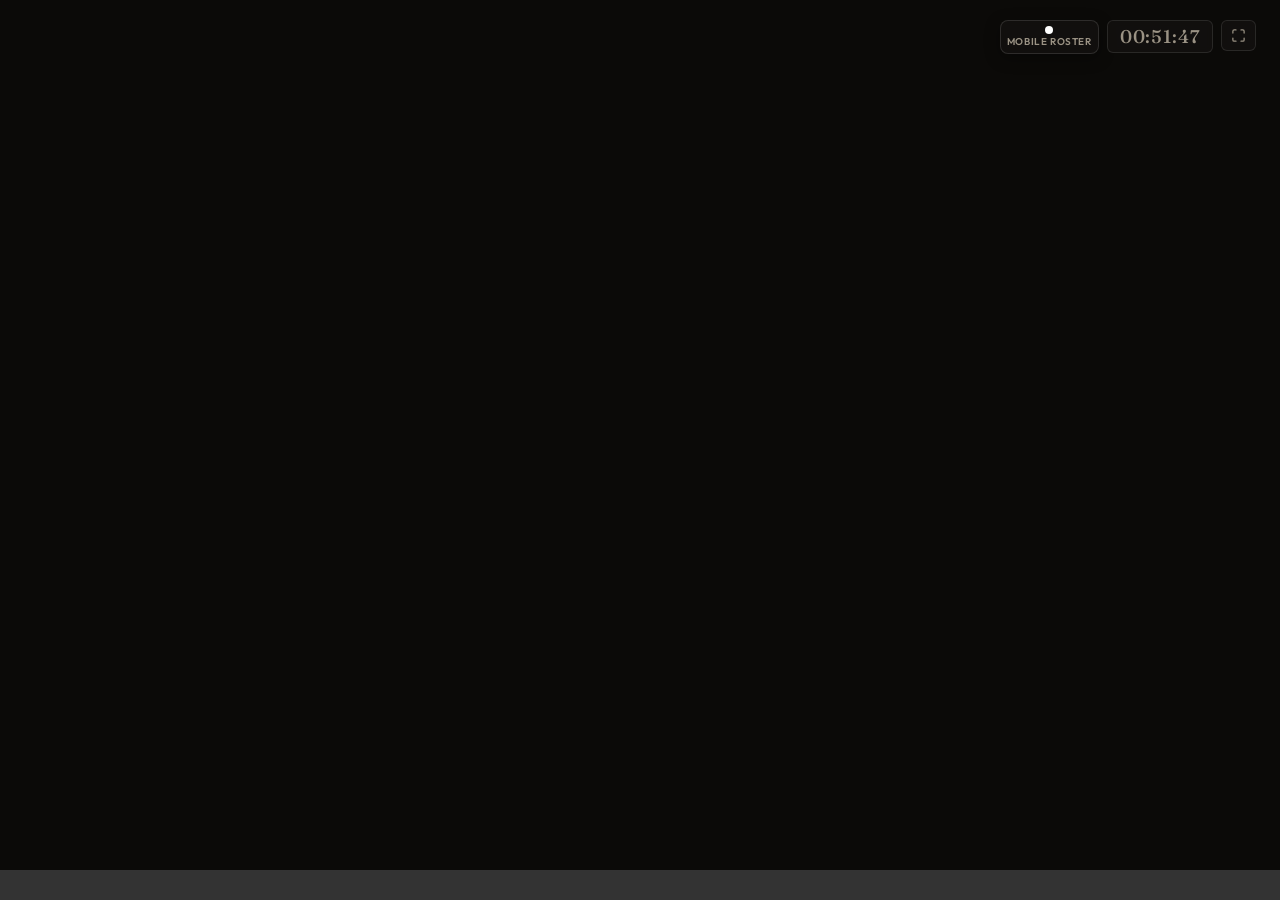
==== present.htm @ 33cb3931 "Implement dynamic background contrast engine and reposition descriptions to bottom with dividers" ====
<!DOCTYPE html>
<html lang="en">

<head>
  <meta charset="UTF-8">
  <meta name="viewport" content="width=device-width, initial-scale=1.0">
  <link rel="preconnect" href="https://fonts.googleapis.com" />
  <link rel="preconnect" href="https://fonts.gstatic.com" crossorigin />
  <link rel="stylesheet"
    href="https://fonts.googleapis.com/css2?family=Fraunces:opsz,wght@9..144,500;9..144,600&family=Outfit:wght@400;500;600&display=swap" />
  <title>Assigner - Presentation</title>
  <link rel="icon" type="image/svg+xml" href="data:image/svg+xml,%3Csvg xmlns='http://www.w3.org/2000/svg' viewBox='0 0 48 48'%3E%3Crect width='48' height='48' rx='12' fill='%23181614'/%3E%3Crect x='8' y='14' width='16' height='22' rx='3.5' transform='rotate(-12 16 25)' fill='%2338bdf8' opacity='0.85'/%3E%3Crect x='24' y='14' width='16' height='22' rx='3.5' transform='rotate(12 32 25)' fill='%23a855f7' opacity='0.85'/%3E%3Crect x='15' y='11' width='18' height='24' rx='4' fill='%23f59e0b' stroke='%23181614' stroke-width='1.5'/%3E%3Crect x='19' y='16' width='10' height='2' rx='1' fill='%23ffffff' opacity='0.9'/%3E%3Crect x='19' y='21' width='7' height='2' rx='1' fill='%23ffffff' opacity='0.7'/%3E%3Ccircle cx='20' cy='27' r='1.5' fill='%23ffffff'/%3E%3Ccircle cx='25' cy='27' r='1.5' fill='%23ffffff'/%3E%3C/svg%3E">
  <style>
    :root {
      --bg: #0b0a08;
      --surface: #141210;
      --fg: #f3eee6;
      --muted: #9a9284;
      --card-w: clamp(10.25rem, 42vw, 17.25rem);
      --card-h: calc(var(--card-w) * 1.5);
    }

    * {
      box-sizing: border-box;
    }

    html,
    body {
      height: 100vh;
      margin: 0;
      background: var(--bg);
      color: var(--fg);
      font-family: Outfit, ui-sans-serif, system-ui, sans-serif;
      -webkit-font-smoothing: antialiased;
    }

    button {
      font: inherit;
      color: inherit;
      background: none;
      border: 0;
      cursor: pointer;
    }

    button:not(:disabled):active {
      scale: 0.96;
    }

    body {
      padding: 0;
      display: flex;
      flex-direction: column;
      overflow: hidden;
    }

    .main-content {
      flex: 1;
      padding: 10px 40px 100px;
      z-index: 2;
      display: flex;
      flex-wrap: wrap;
      gap: 24px;
      justify-content: center;
      align-items: flex-start;
      align-content: center;
      overflow-y: auto;
      min-height: 0;
    }

    .card {
      border-radius: 10px;
      padding: 15px;
      width: 250px;
      min-height: 150px;
      box-shadow: 0 4px 8px rgba(0, 0, 0, 0.2), inset 0 0 0 1px rgba(255, 255, 255, 0.4);
      background-color: white;
      color: #111;
      display: flex;
      flex-direction: column;
    }

    .card-title {
      font-size: 1.2em;
      font-weight: bold;
      margin-bottom: 6px;
      border-bottom: 2px solid rgba(0, 0, 0, 0.15);
      padding-bottom: 5px;
      color: #111;
      text-align: center;
    }

    .card-desc {
      font-size: 0.9em;
      font-style: italic;
      margin-top: 10px;
      padding-top: 8px;
      border-top: 1px solid rgba(0, 0, 0, 0.15);
      text-align: center;
      line-height: 1.35;
    }

    /* Dark theme contrast for grid presentation cards */
    .card.is-dark-theme {
      color: #ffffff;
      box-shadow: 0 4px 15px rgba(0, 0, 0, 0.4);
    }
    .card.is-dark-theme .card-title {
      color: #ffffff;
      border-bottom-color: rgba(255, 255, 255, 0.22);
    }
    .card.is-dark-theme .card-assigned li {
      color: #ffffff;
      background: rgba(255, 255, 255, 0.14);
      border-bottom-color: rgba(255, 255, 255, 0.15);
    }
    .card.is-dark-theme .card-desc {
      color: rgba(255, 255, 255, 0.8);
      border-top-color: rgba(255, 255, 255, 0.22);
    }

    /* Light theme contrast */
    .card.is-light-theme {
      color: #111111;
    }
    .card.is-light-theme .card-title {
      color: #111111;
      border-bottom-color: rgba(0, 0, 0, 0.15);
    }
    .card.is-light-theme .card-assigned li {
      color: #111111;
      background: rgba(255, 255, 255, 0.35);
      border-bottom-color: rgba(0, 0, 0, 0.08);
    }
    .card.is-light-theme .card-desc {
      color: rgba(0, 0, 0, 0.65);
      border-top-color: rgba(0, 0, 0, 0.15);
    }

    .card-assigned {
      flex: 1;
      overflow-y: auto;
    }

    .card-assigned ul {
      list-style-type: none;
      padding: 0;
      margin: 0;
      display: flex;
      flex-direction: column;
      gap: 4px;
    }

    @keyframes rollingSheen {
      0% { background-position: -200% 0; }
      100% { background-position: 200% 0; }
    }

    .card-assigned li {
      position: relative;
      padding: 6px 8px;
      border-bottom: 1px solid rgba(0, 0, 0, 0.08);
      border-radius: 4px;
      color: #111;
      font-weight: 500;
      overflow: hidden;
      background: rgba(255, 255, 255, 0.2);
    }

    .card-assigned li::after {
      content: "";
      position: absolute;
      inset: 0;
      background: linear-gradient(
        110deg,
        transparent 20%,
        rgba(255, 255, 255, 0.6) 50%,
        transparent 80%
      );
      background-size: 200% 100%;
      background-repeat: no-repeat;
      pointer-events: none;
      animation: rollingSheen 3.2s infinite ease-in-out;
    }

    .card-assigned li:nth-child(1)::after { animation-delay: 0.1s; }
    .card-assigned li:nth-child(2)::after { animation-delay: 0.35s; }
    .card-assigned li:nth-child(3)::after { animation-delay: 0.6s; }
    .card-assigned li:nth-child(4)::after { animation-delay: 0.85s; }
    .card-assigned li:nth-child(5)::after { animation-delay: 1.1s; }
    .card-assigned li:nth-child(6)::after { animation-delay: 1.35s; }
    .card-assigned li:nth-child(7)::after { animation-delay: 1.6s; }
    .card-assigned li:nth-child(8)::after { animation-delay: 1.85s; }
    .card-assigned li:nth-child(9)::after { animation-delay: 2.1s; }
    .card-assigned li:nth-child(10)::after { animation-delay: 2.35s; }

    .banner {
      position: fixed;
      bottom: 0;
      left: 0;
      width: 100%;
      background-color: #333;
      color: white;
      padding: 15px;
      text-align: center;
      font-size: 1.5em;
      font-weight: bold;
      z-index: 3;
      box-sizing: border-box;
    }
    .permanent-qr-card {
      background: rgba(20, 18, 16, 0.75);
      border: 1px solid rgba(255, 255, 255, 0.12);
      border-radius: 8px;
      padding: 5px 6px;
      text-align: center;
      backdrop-filter: blur(4px);
      box-shadow: 0 4px 15px rgba(0, 0, 0, 0.35);
      display: block;
    }
    #permanent-qr {
      background: #ffffff;
      padding: 4px;
      border-radius: 4px;
      display: flex;
      align-items: center;
      justify-content: center;
      width: fit-content;
      margin: 0 auto;
    }
    #permanent-qr canvas {
      display: none !important;
    }
    #permanent-qr img {
      display: block !important;
      width: 68px !important;
      height: 68px !important;
      margin: 0 auto !important;
    }
    .qr-label {
      display: block;
      font-size: 0.62rem;
      font-weight: 600;
      color: var(--muted, #9a9284);
      text-transform: uppercase;
      letter-spacing: 0.06em;
      margin-top: 3px;
      line-height: 1.1;
      white-space: nowrap;
    }
  </style>
</head>

<body>

  <div style="position: relative; text-align: center;">
    <h1 id="main-title"
      style="margin: 24px 0 0 0; z-index: 2; position: relative; font-size: 2.6em; color: var(--fg); text-shadow: 2px 2px 8px rgba(0,0,0,0.6);">
    </h1>
    <p id="stats-subtitle"
      style="margin: 6px 0 16px 0; z-index: 2; position: relative; font-size: 1em; color: var(--muted); font-weight: 500; letter-spacing: 0.08em; text-transform: uppercase;">
    </p>
    <div style="position: absolute; top: 1.25rem; right: 1.5rem; display: flex; gap: 8px; align-items: flex-start; z-index: 25;">
      <div id="permanent-qr-card" class="permanent-qr-card">
        <div id="permanent-qr"></div>
        <span class="qr-label">Mobile Roster</span>
      </div>
      <div id="live-clock" style="font-family: Fraunces, 'Times New Roman', serif; font-variant-numeric: tabular-nums; font-size: 1.15rem; font-weight: 500; color: var(--muted); letter-spacing: 0.05em; background: rgba(20, 18, 16, 0.75); padding: 4px 12px; border-radius: 6px; border: 1px solid rgba(255, 255, 255, 0.1); backdrop-filter: blur(4px);">00:00:00</div>
      <button id="fullscreen-btn" onclick="toggleFullscreen()" title="Toggle Fullscreen (F)" style="background: rgba(20, 18, 16, 0.75); border: 1px solid rgba(255, 255, 255, 0.1); border-radius: 6px; padding: 7px 9px; color: var(--muted); cursor: pointer; display: flex; align-items: center; justify-content: center; backdrop-filter: blur(4px);">
        <svg viewBox="0 0 24 24" fill="none" stroke="currentColor" stroke-width="2" stroke-linecap="round" stroke-linejoin="round" width="15" height="15">
          <path d="M8 3H5a2 2 0 0 0-2 2v3m18 0V5a2 2 0 0 0-2-2h-3m0 18h3a2 2 0 0 0 2-2v-3M3 16v3a2 2 0 0 0 2 2h3"></path>
        </svg>
      </button>
    </div>
  </div>

  <div class="main-content" id="cards-container" role="listbox" aria-label="Assigned to Departments">
    <!-- Cards populated here -->
  </div>

  <div class="banner" id="banner"></div>

  <script src="qrcode.min.js"></script>
  <script>
    let isFirstLoad = true;
    let latestData = null;
    let lastQrPayload = null;

    function packSummaryPayload(d) {
      const t = encodeURIComponent(d.title || "Staff Assignment");
      const gList = (d.groups || []).map(g => {
        const gTitle = encodeURIComponent(g.title || "Untitled");
        const names = (g.assigned || []).map(n => encodeURIComponent(n)).join(",");
        return `${gTitle}:${names}`;
      });
      return `T=${t}&G=${gList.join("|")}`;
    }

    function getSummaryUrl() {
      if (!latestData) return window.location.href;
      const payload = packSummaryPayload(latestData);
      let href = window.location.href.split('#')[0];
      let basePath = href.substring(0, href.lastIndexOf('/') + 1);
      return `${basePath}summary.htm#${payload}`;
    }

    function updatePermanentQr() {
      const qrCard = document.getElementById("permanent-qr-card");
      const qrContainer = document.getElementById("permanent-qr");
      if (!qrCard || !qrContainer || !latestData) return;
      
      if (latestData.showQr === false) {
        qrCard.style.display = "none";
        return;
      }
      qrCard.style.display = "block";
      
      const payload = packSummaryPayload(latestData);
      if (payload === lastQrPayload && qrContainer.innerHTML !== "") return;
      lastQrPayload = payload;
      
      const shareUrl = getSummaryUrl();
      qrContainer.innerHTML = "";
      if (typeof QRCode !== "undefined") {
        new QRCode(qrContainer, {
          text: shareUrl,
          width: 62,
          height: 62,
          colorDark: "#181614",
          colorLight: "#ffffff",
          correctLevel: QRCode.CorrectLevel.L
        });
      }
    }

    function unpackData(packed) {
      try {
        const decoded = decodeURIComponent(atob(packed));
        const json = JSON.parse(decoded);
        if (json && json.g && Array.isArray(json.g)) {
          return {
            title: json.t || "Staff Assignment",
            banner: json.b || "",
            groups: json.g.map((item, idx) => ({
              id: Date.now() + idx,
              title: item[0] || `Group ${idx + 1}`,
              assigned: Array.isArray(item[1]) ? item[1] : [],
              description: item[2] || "",
              color: item[3] || "#ffffff"
            }))
          };
        }
        if (json && Array.isArray(json.groups)) {
          return json;
        }
      } catch(err) {
        console.error("Failed to unpack data:", err);
      }
      return null;
    }

    // Check if URL hash has #data= payload
    if (window.location.hash.startsWith("#data=")) {
      const rawHash = window.location.hash.substring(6);
      const parsed = unpackData(rawHash);
      if (parsed && Array.isArray(parsed.groups)) {
        localStorage.setItem("assignerData", JSON.stringify(parsed));
      }
    }

    function updateClock() {
      const clockEl = document.getElementById("live-clock");
      if (!clockEl) return;
      const now = new Date();
      clockEl.textContent = now.toLocaleTimeString([], { hour12: false });
    }
    setInterval(updateClock, 1000);
    updateClock();

    function getContrastTheme(colorStr) {
      if (!colorStr) return 'is-light-theme';
      let r = 255, g = 255, b = 255;
      if (colorStr.startsWith('#')) {
        let hex = colorStr.slice(1);
        if (hex.length === 3) hex = hex.split('').map(c => c + c).join('');
        if (hex.length === 6) {
          r = parseInt(hex.substring(0, 2), 16);
          g = parseInt(hex.substring(2, 4), 16);
          b = parseInt(hex.substring(4, 6), 16);
        }
      } else if (colorStr.startsWith('hsl')) {
        const match = colorStr.match(/hsl\(\s*([\d.]+)\s*,\s*([\d.]+)%\s*,\s*([\d.]+)%\s*\)/);
        if (match) {
          const h = parseFloat(match[1]);
          const s = parseFloat(match[2]) / 100;
          const l = parseFloat(match[3]) / 100;
          const c = (1 - Math.abs(2 * l - 1)) * s;
          const x = c * (1 - Math.abs((h / 60) % 2 - 1));
          const m = l - c / 2;
          let rP = 0, gP = 0, bP = 0;
          if (h < 60) { rP = c; gP = x; }
          else if (h < 120) { rP = x; gP = c; }
          else if (h < 180) { gP = c; bP = x; }
          else if (h < 240) { gP = x; bP = c; }
          else if (h < 300) { rP = x; bP = c; }
          else { rP = c; bP = x; }
          r = Math.round((rP + m) * 255);
          g = Math.round((gP + m) * 255);
          b = Math.round((bP + m) * 255);
        }
      } else if (colorStr.startsWith('rgb')) {
        const match = colorStr.match(/rgb\(\s*([\d.]+)\s*,\s*([\d.]+)\s*,\s*([\d.]+)\s*\)/);
        if (match) {
          r = parseFloat(match[1]);
          g = parseFloat(match[2]);
          b = parseFloat(match[3]);
        }
      }
      const yiq = (r * 299 + g * 587 + b * 114) / 1000;
      return yiq < 145 ? 'is-dark-theme' : 'is-light-theme';
    }

    function render() {
      const saved = localStorage.getItem("assignerData");
      if (!saved) return;

      const data = JSON.parse(saved);
      latestData = data;
      updatePermanentQr();
      const container = document.getElementById("cards-container");
      const banner = document.getElementById("banner");
      const mainTitle = document.getElementById("main-title");
      const statsSubtitle = document.getElementById("stats-subtitle");

      if (banner.innerText !== data.banner) {
        banner.innerText = data.banner;
      }

      const displayTitle = data.title || "Staff Assignment";
      if (mainTitle.innerText !== displayTitle) {
        mainTitle.innerText = displayTitle;
      }

      const groups = data.groups || [];
      const totalPeople = groups.reduce((acc, g) => acc + ((g.assigned && Array.isArray(g.assigned)) ? g.assigned.length : 0), 0);
      const totalCards = groups.length;
      const peopleLabel = totalPeople === 1 ? "Person" : "People";
      const cardsLabel = totalCards === 1 ? "Group" : "Groups";
      if (statsSubtitle) {
        statsSubtitle.innerText = `${totalPeople} ${peopleLabel} Assigned · ${totalCards} ${cardsLabel}`;
      }

      if (!data.groups || data.groups.length === 0) {
        container.innerHTML = "<h2>No groups available. Please add some in the editor.</h2>";
        return;
      }

      if (container.querySelector("h2")) {
        container.innerHTML = "";
      }

      const currentGroups = new Set(data.groups.map(g => g.id.toString()));

      Array.from(container.querySelectorAll(".card")).forEach(card => {
        if (!currentGroups.has(card.dataset.groupId)) {
          card.remove();
        }
      });

      data.groups.forEach(g => {
        let card = container.querySelector(`.card[data-group-id="${g.id}"]`);
        if (!card) {
          card = document.createElement("div");
          card.className = "card";
          card.dataset.groupId = g.id;
          card.innerHTML = `
          <div class="card-title"></div>
          <div class="card-assigned"><ul></ul></div>
        `;
          container.appendChild(card);
        }

        const themeClass = getContrastTheme(g.color);
        card.className = `card ${themeClass}`;
        card.style.backgroundColor = g.color;

        const titleEl = card.querySelector(".card-title");
        const titleText = g.title || 'Untitled';
        if (titleEl.innerText !== titleText) titleEl.innerText = titleText;

        let descEl = card.querySelector(".card-desc");
        if (g.description) {
          if (!descEl) {
            descEl = document.createElement("div");
            descEl.className = "card-desc";
            card.appendChild(descEl);
          }
          if (descEl.innerText !== g.description) descEl.innerText = g.description;
        } else if (descEl) {
          descEl.remove();
        }

        const ul = card.querySelector("ul");
        const sortedAssigned = [...g.assigned].sort((a, b) => a.localeCompare(b));

        let existingLis = Array.from(ul.querySelectorAll("li"));
        let existingNames = existingLis.map(li => li.innerText);

        let isDifferent = sortedAssigned.length !== existingNames.length || sortedAssigned.some((name, i) => name !== existingNames[i]);

        if (isDifferent) {
          let newNodes = [];

          sortedAssigned.forEach(name => {
            let li = existingLis.find(el => el.innerText === name);
            if (!li) {
              li = document.createElement("li");
              li.innerText = name;
            }
            newNodes.push(li);
          });

          ul.innerHTML = "";
          newNodes.forEach(li => ul.appendChild(li));
        }
      });

      isFirstLoad = false;
    }

    function toggleFullscreen() {
      if (!document.fullscreenElement) {
        document.documentElement.requestFullscreen().catch(err => console.warn("Fullscreen request:", err));
      } else if (document.exitFullscreen) {
        document.exitFullscreen();
      }
    }

    window.toggleFullscreen = toggleFullscreen;
    const fsBtn = document.getElementById("fullscreen-btn");
    if (fsBtn) fsBtn.onclick = toggleFullscreen;

    window.addEventListener("keydown", (e) => {
      if (e.key === "f" || e.key === "F") {
        e.preventDefault();
        toggleFullscreen();
      }
    });

    document.addEventListener("dblclick", (e) => {
      if (e.target.closest("button, input, textarea, a")) return;
      toggleFullscreen();
    });

    setInterval(render, 1000);
    render();
  </script>

</body>

</html>
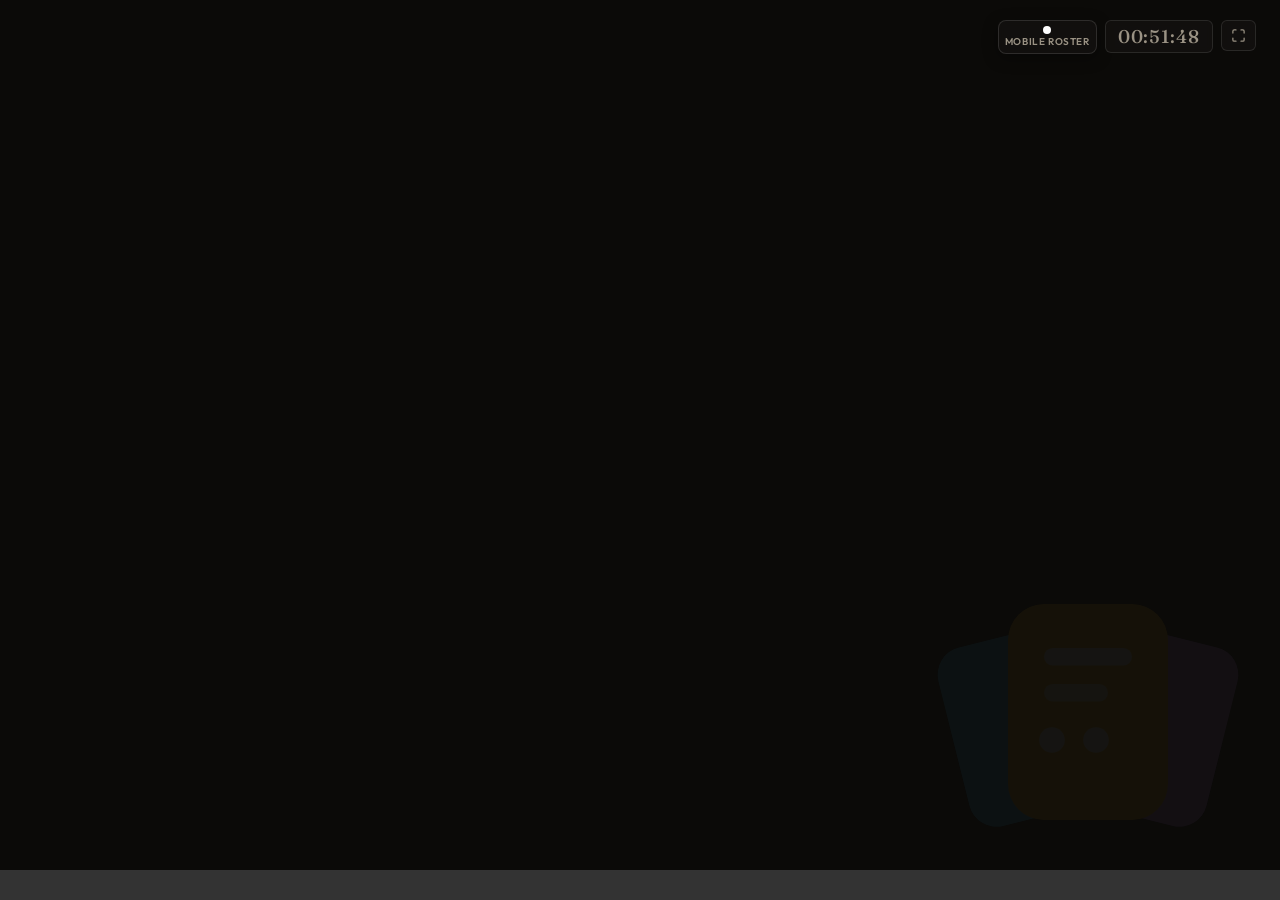
==== commit 95d25bc5: "Add responsive multi-column flow and intelligent scrolling to eliminate overflow in accordion view, " ====
--- a/present.htm
+++ b/present.htm
@@ -247,10 +247,34 @@
       line-height: 1.1;
       white-space: nowrap;
     }
+    .bg-watermark-logo {
+      position: fixed;
+      bottom: 4rem;
+      right: 2rem;
+      width: min(320px, 32vw);
+      height: min(320px, 32vw);
+      opacity: 0.045;
+      pointer-events: none;
+      z-index: 1;
+      user-select: none;
+    }
   </style>
 </head>
 
 <body>
+
+  <!-- Ambient Background Watermark Logo -->
+  <div class="bg-watermark-logo" aria-hidden="true">
+    <svg viewBox="4 8 40 30" width="100%" height="100%" preserveAspectRatio="xMaxYMax meet">
+      <rect x="7" y="13" width="16" height="23" rx="3.5" transform="rotate(-14 15 24.5)" fill="#38bdf8"/>
+      <rect x="25" y="13" width="16" height="23" rx="3.5" transform="rotate(14 33 24.5)" fill="#c084fc"/>
+      <rect x="14" y="9" width="20" height="27" rx="4.5" fill="#fbbf24"/>
+      <rect x="18.5" y="14.5" width="11" height="2.2" rx="1.1" fill="#ffffff" opacity="0.95"/>
+      <rect x="18.5" y="19" width="8" height="2.2" rx="1.1" fill="#ffffff" opacity="0.75"/>
+      <circle cx="19.5" cy="26" r="1.6" fill="#ffffff"/>
+      <circle cx="25" cy="26" r="1.6" fill="#ffffff"/>
+    </svg>
+  </div>
 
   <div style="position: relative; text-align: center;">
     <h1 id="main-title"
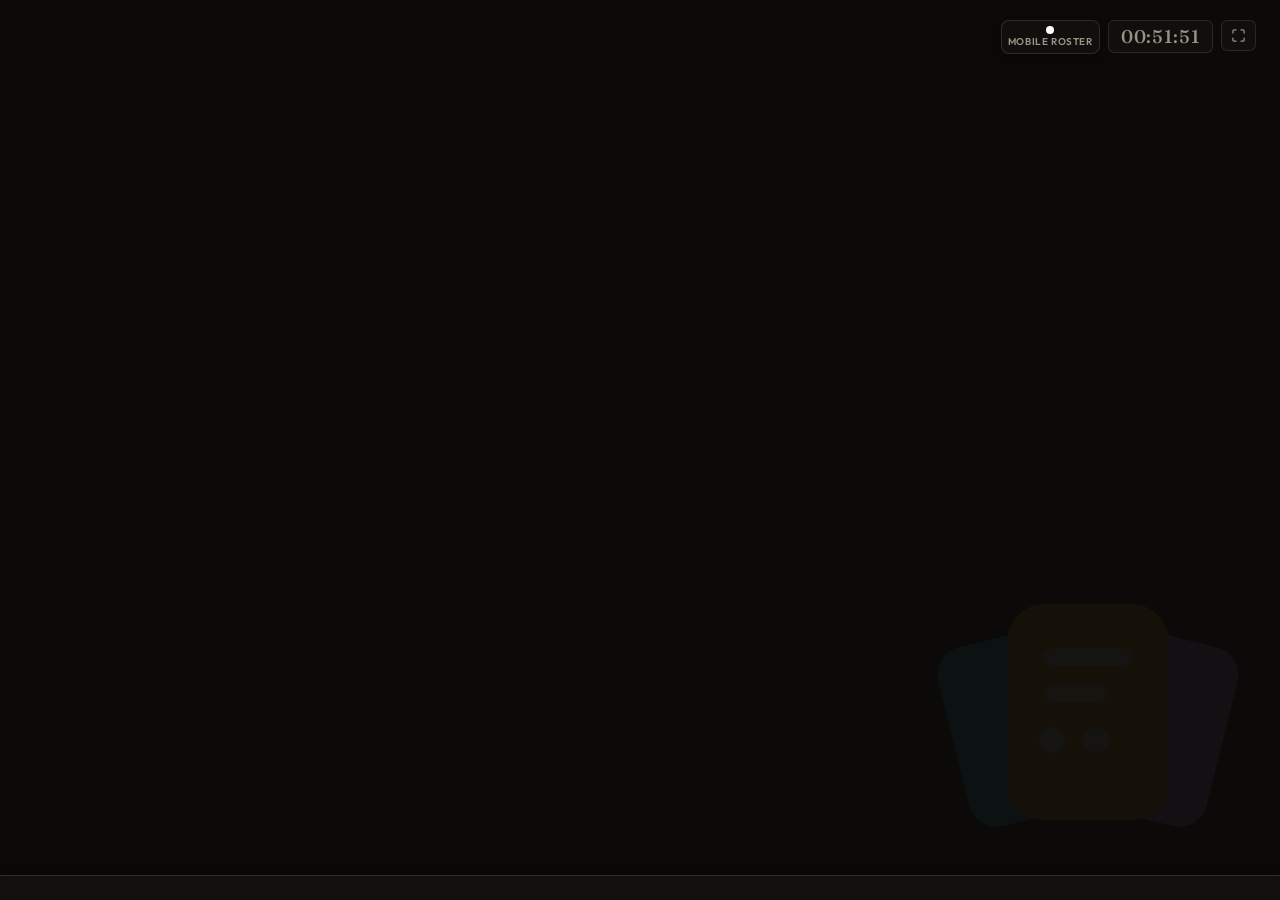
==== commit b302edd0: "Upgrade Grid presentation view with adaptive CSS Grid, add sweep speed controller, and fixed-size mo" ====
--- a/present.htm
+++ b/present.htm
@@ -55,90 +55,149 @@
 
     .main-content {
       flex: 1;
-      padding: 10px 40px 100px;
+      padding: 16px clamp(1rem, 3.5vw, 3rem) 100px;
       z-index: 2;
-      display: flex;
-      flex-wrap: wrap;
-      gap: 24px;
-      justify-content: center;
-      align-items: flex-start;
-      align-content: center;
+      display: grid;
+      grid-template-columns: repeat(auto-fit, minmax(clamp(250px, 20vw, 360px), 1fr));
+      gap: clamp(14px, 1.8vw, 24px);
+      align-items: stretch;
+      align-content: start;
       overflow-y: auto;
       min-height: 0;
+      width: 100%;
+      max-width: 2200px;
+      margin: 0 auto;
+      box-sizing: border-box;
+    }
+
+    /* Optimized Grid Profiles based on active Card Count */
+    .main-content[data-count="1"] {
+      grid-template-columns: minmax(320px, 580px);
+      justify-content: center;
+    }
+    .main-content[data-count="2"] {
+      grid-template-columns: repeat(2, minmax(280px, 1fr));
+    }
+    .main-content[data-count="3"] {
+      grid-template-columns: repeat(3, minmax(260px, 1fr));
+    }
+    .main-content[data-count="4"] {
+      grid-template-columns: repeat(auto-fit, minmax(min(100%, 320px), 1fr));
+    }
+
+    @media (max-width: 900px) {
+      .main-content[data-count="3"],
+      .main-content[data-count="2"] {
+        grid-template-columns: repeat(auto-fit, minmax(240px, 1fr));
+      }
     }
 
     .card {
-      border-radius: 10px;
-      padding: 15px;
-      width: 250px;
-      min-height: 150px;
-      box-shadow: 0 4px 8px rgba(0, 0, 0, 0.2), inset 0 0 0 1px rgba(255, 255, 255, 0.4);
+      border-radius: 14px;
+      padding: 16px 18px 14px;
+      box-shadow: 0 8px 24px rgba(0, 0, 0, 0.35), inset 0 0 0 1px rgba(255, 255, 255, 0.4);
       background-color: white;
       color: #111;
       display: flex;
       flex-direction: column;
+      justify-content: space-between;
+      min-height: 180px;
+      box-sizing: border-box;
+    }
+
+    .card-header-box {
+      display: flex;
+      align-items: center;
+      justify-content: space-between;
+      gap: 8px;
+      border-bottom: 2px solid rgba(0, 0, 0, 0.15);
+      padding-bottom: 8px;
+      margin-bottom: 10px;
     }
 
     .card-title {
-      font-size: 1.2em;
-      font-weight: bold;
-      margin-bottom: 6px;
-      border-bottom: 2px solid rgba(0, 0, 0, 0.15);
-      padding-bottom: 5px;
+      font-size: clamp(1.15rem, 1.4vw, 1.55rem);
+      font-weight: 700;
       color: #111;
-      text-align: center;
+      margin: 0;
+      line-height: 1.2;
+      word-break: break-word;
+    }
+
+    .card-count-badge {
+      font-size: 0.8rem;
+      font-weight: 700;
+      padding: 2px 7px;
+      border-radius: 12px;
+      background: rgba(0, 0, 0, 0.12);
+      color: inherit;
+      white-space: nowrap;
     }
 
     .card-desc {
-      font-size: 0.9em;
+      font-size: clamp(0.82rem, 0.9vw, 0.95rem);
       font-style: italic;
-      margin-top: 10px;
+      margin-top: 12px;
       padding-top: 8px;
       border-top: 1px solid rgba(0, 0, 0, 0.15);
       text-align: center;
       line-height: 1.35;
+      opacity: 0.85;
     }
 
     /* Dark theme contrast for grid presentation cards */
     .card.is-dark-theme {
       color: #ffffff;
-      box-shadow: 0 4px 15px rgba(0, 0, 0, 0.4);
+      box-shadow: 0 10px 30px rgba(0, 0, 0, 0.5), inset 0 0 0 1px rgba(255, 255, 255, 0.2);
+    }
+    .card.is-dark-theme .card-header-box {
+      border-bottom-color: rgba(255, 255, 255, 0.25);
     }
     .card.is-dark-theme .card-title {
       color: #ffffff;
-      border-bottom-color: rgba(255, 255, 255, 0.22);
+    }
+    .card.is-dark-theme .card-count-badge {
+      background: rgba(255, 255, 255, 0.2);
+      color: #ffffff;
     }
     .card.is-dark-theme .card-assigned li {
       color: #ffffff;
-      background: rgba(255, 255, 255, 0.14);
+      background: rgba(255, 255, 255, 0.15);
       border-bottom-color: rgba(255, 255, 255, 0.15);
     }
     .card.is-dark-theme .card-desc {
-      color: rgba(255, 255, 255, 0.8);
-      border-top-color: rgba(255, 255, 255, 0.22);
+      color: rgba(255, 255, 255, 0.85);
+      border-top-color: rgba(255, 255, 255, 0.25);
     }
 
     /* Light theme contrast */
     .card.is-light-theme {
       color: #111111;
     }
+    .card.is-light-theme .card-header-box {
+      border-bottom-color: rgba(0, 0, 0, 0.15);
+    }
     .card.is-light-theme .card-title {
       color: #111111;
-      border-bottom-color: rgba(0, 0, 0, 0.15);
+    }
+    .card.is-light-theme .card-count-badge {
+      background: rgba(0, 0, 0, 0.1);
+      color: #111111;
     }
     .card.is-light-theme .card-assigned li {
       color: #111111;
-      background: rgba(255, 255, 255, 0.35);
+      background: rgba(255, 255, 255, 0.45);
       border-bottom-color: rgba(0, 0, 0, 0.08);
     }
     .card.is-light-theme .card-desc {
-      color: rgba(0, 0, 0, 0.65);
+      color: rgba(0, 0, 0, 0.7);
       border-top-color: rgba(0, 0, 0, 0.15);
     }
 
     .card-assigned {
       flex: 1;
       overflow-y: auto;
+      min-height: 40px;
     }
 
     .card-assigned ul {
@@ -147,7 +206,27 @@
       margin: 0;
       display: flex;
       flex-direction: column;
-      gap: 4px;
+      gap: 5px;
+    }
+
+    .card-assigned ul.cols-2 {
+      display: grid;
+      grid-template-columns: repeat(2, minmax(0, 1fr));
+      gap: 6px;
+    }
+
+    .card-assigned ul.cols-3 {
+      display: grid;
+      grid-template-columns: repeat(3, minmax(0, 1fr));
+      gap: 6px;
+    }
+
+    .card-empty-state {
+      padding: 12px 8px;
+      font-size: 0.88rem;
+      font-style: italic;
+      opacity: 0.65;
+      text-align: center;
     }
 
     @keyframes rollingSheen {
@@ -157,10 +236,11 @@
 
     .card-assigned li {
       position: relative;
-      padding: 6px 8px;
+      padding: 6px 10px;
       border-bottom: 1px solid rgba(0, 0, 0, 0.08);
-      border-radius: 4px;
-      color: #111;
+      border-radius: 6px;
+      color: inherit;
+      font-size: clamp(0.85rem, 1vw, 1.05rem);
       font-weight: 500;
       overflow: hidden;
       background: rgba(255, 255, 255, 0.2);
@@ -198,14 +278,17 @@
       bottom: 0;
       left: 0;
       width: 100%;
-      background-color: #333;
-      color: white;
-      padding: 15px;
+      background-color: rgba(20, 18, 16, 0.94);
+      color: #f3eee6;
+      padding: 12px 24px;
       text-align: center;
-      font-size: 1.5em;
-      font-weight: bold;
-      z-index: 3;
+      font-size: clamp(1.1rem, 1.6vw, 1.6rem);
+      font-weight: 600;
+      z-index: 30;
       box-sizing: border-box;
+      border-top: 1px solid rgba(255, 255, 255, 0.12);
+      backdrop-filter: blur(10px);
+      box-shadow: 0 -4px 20px rgba(0, 0, 0, 0.4);
     }
     .permanent-qr-card {
       background: rgba(20, 18, 16, 0.75);
@@ -465,6 +548,8 @@
       }
 
       const groups = data.groups || [];
+      container.dataset.count = groups.length;
+
       const totalPeople = groups.reduce((acc, g) => acc + ((g.assigned && Array.isArray(g.assigned)) ? g.assigned.length : 0), 0);
       const totalCards = groups.length;
       const peopleLabel = totalPeople === 1 ? "Person" : "People";
@@ -497,9 +582,12 @@
           card.className = "card";
           card.dataset.groupId = g.id;
           card.innerHTML = `
-          <div class="card-title"></div>
-          <div class="card-assigned"><ul></ul></div>
-        `;
+            <div class="card-header-box">
+              <h2 class="card-title"></h2>
+              <span class="card-count-badge">0</span>
+            </div>
+            <div class="card-assigned"><ul></ul></div>
+          `;
           container.appendChild(card);
         }
 
@@ -510,6 +598,36 @@
         const titleEl = card.querySelector(".card-title");
         const titleText = g.title || 'Untitled';
         if (titleEl.innerText !== titleText) titleEl.innerText = titleText;
+
+        const assignedList = Array.isArray(g.assigned) ? g.assigned : [];
+        const countBadge = card.querySelector(".card-count-badge");
+        if (countBadge) countBadge.innerText = assignedList.length;
+
+        const ul = card.querySelector("ul");
+        ul.className = assignedList.length >= 16 ? "cols-3" : (assignedList.length >= 8 ? "cols-2" : "");
+
+        const sortedAssigned = [...assignedList].sort((a, b) => a.localeCompare(b));
+
+        let existingLis = Array.from(ul.querySelectorAll("li"));
+        let existingNames = existingLis.map(li => li.innerText);
+
+        let isDifferent = sortedAssigned.length !== existingNames.length || sortedAssigned.some((name, i) => name !== existingNames[i]);
+
+        if (isDifferent) {
+          let newNodes = [];
+
+          sortedAssigned.forEach(name => {
+            let li = existingLis.find(el => el.innerText === name);
+            if (!li) {
+              li = document.createElement("li");
+              li.innerText = name;
+            }
+            newNodes.push(li);
+          });
+
+          ul.innerHTML = "";
+          newNodes.forEach(li => ul.appendChild(li));
+        }
 
         let descEl = card.querySelector(".card-desc");
         if (g.description) {
@@ -522,30 +640,6 @@
         } else if (descEl) {
           descEl.remove();
         }
-
-        const ul = card.querySelector("ul");
-        const sortedAssigned = [...g.assigned].sort((a, b) => a.localeCompare(b));
-
-        let existingLis = Array.from(ul.querySelectorAll("li"));
-        let existingNames = existingLis.map(li => li.innerText);
-
-        let isDifferent = sortedAssigned.length !== existingNames.length || sortedAssigned.some((name, i) => name !== existingNames[i]);
-
-        if (isDifferent) {
-          let newNodes = [];
-
-          sortedAssigned.forEach(name => {
-            let li = existingLis.find(el => el.innerText === name);
-            if (!li) {
-              li = document.createElement("li");
-              li.innerText = name;
-            }
-            newNodes.push(li);
-          });
-
-          ul.innerHTML = "";
-          newNodes.forEach(li => ul.appendChild(li));
-        }
       });
 
       isFirstLoad = false;
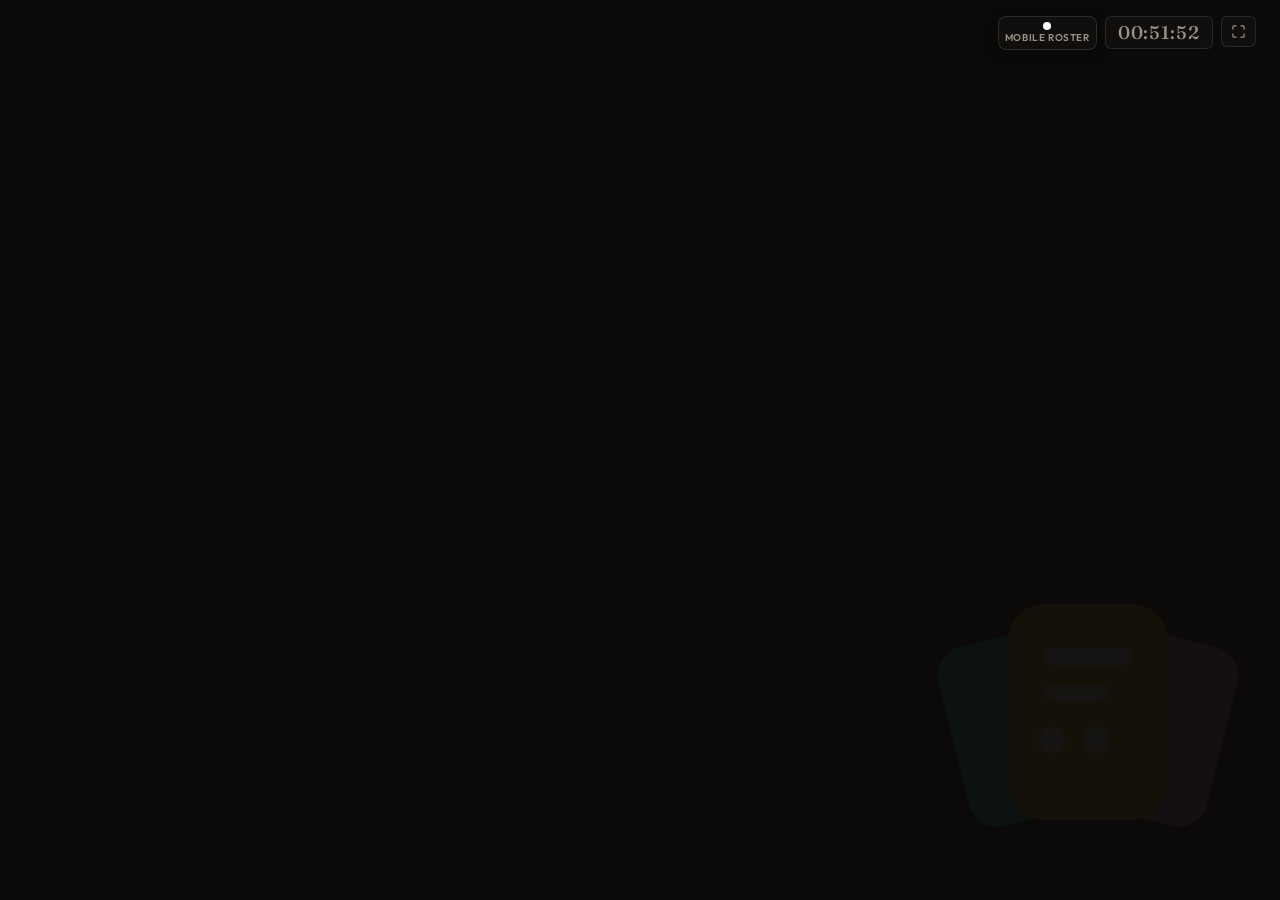
==== commit 6ccd1e92: "Eliminate card scrolling on low-height kiosks with adaptive multi-column flow and compact media quer" ====
--- a/present.htm
+++ b/present.htm
@@ -273,6 +273,39 @@
     .card-assigned li:nth-child(9)::after { animation-delay: 2.1s; }
     .card-assigned li:nth-child(10)::after { animation-delay: 2.35s; }
 
+    .title-header-container {
+      position: relative;
+      text-align: center;
+      padding: 16px 1rem 0;
+    }
+    .main-title {
+      margin: 0;
+      z-index: 2;
+      position: relative;
+      font-size: clamp(1.8rem, 4vw, 2.8rem);
+      color: var(--fg);
+      text-shadow: 2px 2px 8px rgba(0,0,0,0.6);
+      line-height: 1.15;
+    }
+    .stats-subtitle {
+      margin: 4px 0 10px 0;
+      z-index: 2;
+      position: relative;
+      font-size: 0.95rem;
+      color: var(--muted);
+      font-weight: 500;
+      letter-spacing: 0.08em;
+      text-transform: uppercase;
+    }
+    .top-tools-bar {
+      position: absolute;
+      top: 1rem;
+      right: 1.5rem;
+      display: flex;
+      gap: 8px;
+      align-items: flex-start;
+      z-index: 25;
+    }
     .banner {
       position: fixed;
       bottom: 0;
@@ -280,15 +313,18 @@
       width: 100%;
       background-color: rgba(20, 18, 16, 0.94);
       color: #f3eee6;
-      padding: 12px 24px;
+      padding: 10px 24px;
       text-align: center;
-      font-size: clamp(1.1rem, 1.6vw, 1.6rem);
+      font-size: clamp(1rem, 1.5vw, 1.5rem);
       font-weight: 600;
       z-index: 30;
       box-sizing: border-box;
       border-top: 1px solid rgba(255, 255, 255, 0.12);
       backdrop-filter: blur(10px);
       box-shadow: 0 -4px 20px rgba(0, 0, 0, 0.4);
+    }
+    .banner:empty {
+      display: none;
     }
     .permanent-qr-card {
       background: rgba(20, 18, 16, 0.75);
@@ -340,6 +376,102 @@
       pointer-events: none;
       z-index: 1;
       user-select: none;
+    }
+
+    /* Kiosk & Low-Height Responsive Profiles (e.g. 582px Laptop / Wall Kiosks) */
+    @media (max-height: 720px) {
+      .title-header-container {
+        padding: 6px 1rem 0;
+      }
+      .main-title {
+        font-size: clamp(1.25rem, 3.8vh, 1.85rem);
+      }
+      .stats-subtitle {
+        margin: 2px 0 4px 0;
+        font-size: 0.76rem;
+      }
+      .top-tools-bar {
+        top: 0.35rem;
+        right: 0.85rem;
+        gap: 6px;
+      }
+      .permanent-qr-card {
+        padding: 3px 4px;
+      }
+      #permanent-qr img {
+        width: 44px !important;
+        height: 44px !important;
+      }
+      .qr-label {
+        font-size: 0.55rem;
+        margin-top: 1px;
+      }
+      #live-clock {
+        font-size: 0.95rem;
+        padding: 2px 8px;
+      }
+      .main-content {
+        padding: 6px clamp(8px, 1.8vw, 20px) 55px;
+        gap: 10px;
+      }
+      .card {
+        padding: 8px 12px 8px;
+        min-height: 0;
+        border-radius: 10px;
+      }
+      .card-header-box {
+        padding-bottom: 4px;
+        margin-bottom: 6px;
+      }
+      .card-title {
+        font-size: clamp(0.95rem, 2.2vh, 1.25rem);
+      }
+      .card-count-badge {
+        font-size: 0.72rem;
+        padding: 1px 5px;
+      }
+      .card-assigned ul {
+        gap: 3px;
+      }
+      .card-assigned li {
+        padding: 3px 7px;
+        font-size: clamp(0.72rem, 1.8vh, 0.88rem);
+        border-radius: 4px;
+      }
+      .card-desc {
+        font-size: 0.74rem;
+        margin-top: 5px;
+        padding-top: 3px;
+        line-height: 1.2;
+      }
+      .banner {
+        padding: 6px 16px;
+        font-size: clamp(0.95rem, 2.4vh, 1.25rem);
+      }
+    }
+
+    @media (max-height: 560px) {
+      .main-title {
+        font-size: 1.15rem;
+      }
+      .stats-subtitle {
+        display: none;
+      }
+      .top-tools-bar {
+        top: 0.2rem;
+        right: 0.5rem;
+      }
+      .main-content {
+        padding: 4px 10px 45px;
+        gap: 8px;
+      }
+      .card {
+        padding: 6px 10px 6px;
+      }
+      .card-assigned li {
+        padding: 2px 5px;
+        font-size: 0.72rem;
+      }
     }
   </style>
 </head>
@@ -359,14 +491,10 @@
     </svg>
   </div>
 
-  <div style="position: relative; text-align: center;">
-    <h1 id="main-title"
-      style="margin: 24px 0 0 0; z-index: 2; position: relative; font-size: 2.6em; color: var(--fg); text-shadow: 2px 2px 8px rgba(0,0,0,0.6);">
-    </h1>
-    <p id="stats-subtitle"
-      style="margin: 6px 0 16px 0; z-index: 2; position: relative; font-size: 1em; color: var(--muted); font-weight: 500; letter-spacing: 0.08em; text-transform: uppercase;">
-    </p>
-    <div style="position: absolute; top: 1.25rem; right: 1.5rem; display: flex; gap: 8px; align-items: flex-start; z-index: 25;">
+  <div class="title-header-container">
+    <h1 id="main-title" class="main-title"></h1>
+    <p id="stats-subtitle" class="stats-subtitle"></p>
+    <div class="top-tools-bar">
       <div id="permanent-qr-card" class="permanent-qr-card">
         <div id="permanent-qr"></div>
         <span class="qr-label">Mobile Roster</span>
@@ -604,7 +732,14 @@
         if (countBadge) countBadge.innerText = assignedList.length;
 
         const ul = card.querySelector("ul");
-        ul.className = assignedList.length >= 16 ? "cols-3" : (assignedList.length >= 8 ? "cols-2" : "");
+        const isShortScreen = window.innerHeight <= 720;
+        let colClass = "";
+        if (assignedList.length >= 14 || (isShortScreen && assignedList.length >= 10)) {
+          colClass = "cols-3";
+        } else if (assignedList.length >= 7 || (isShortScreen && assignedList.length >= 5)) {
+          colClass = "cols-2";
+        }
+        ul.className = colClass;
 
         const sortedAssigned = [...assignedList].sort((a, b) => a.localeCompare(b));
 
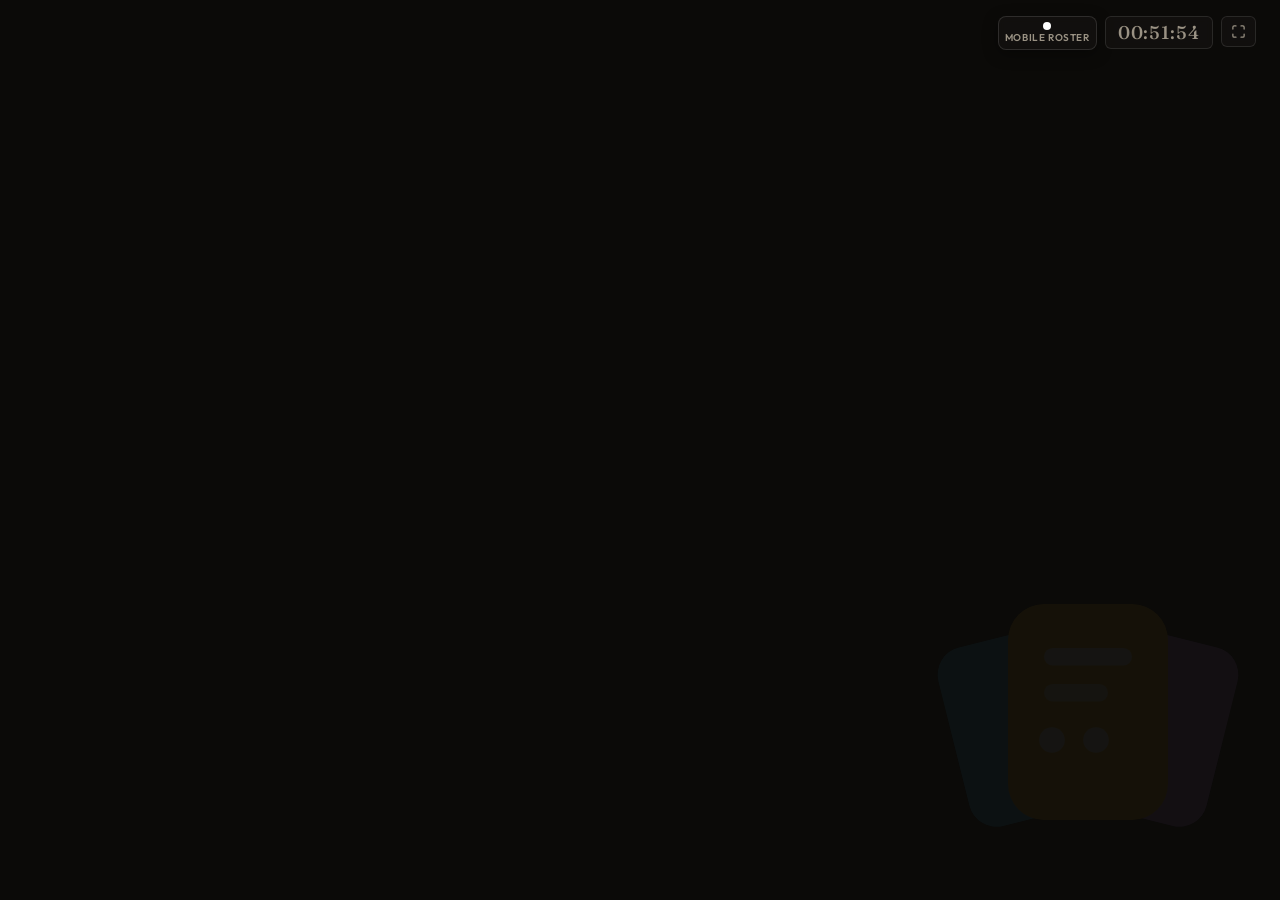
==== commit 85c5364b: "Set Accordion Sweep as default presentation view and default mobile QR code to hidden" ====
--- a/present.htm
+++ b/present.htm
@@ -543,7 +543,7 @@
       const qrContainer = document.getElementById("permanent-qr");
       if (!qrCard || !qrContainer || !latestData) return;
       
-      if (latestData.showQr === false) {
+      if (!latestData.showQr) {
         qrCard.style.display = "none";
         return;
       }
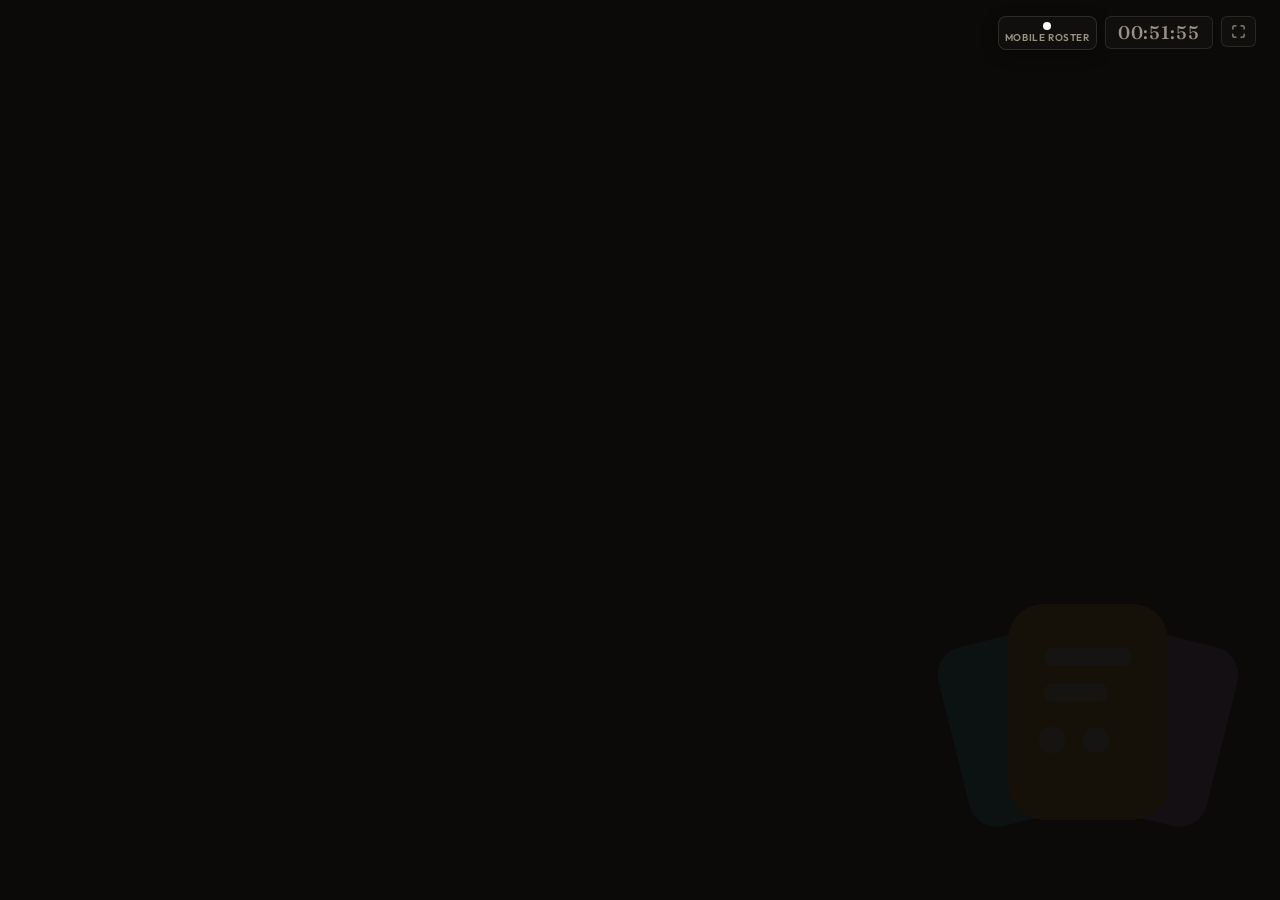
==== commit cf5008df: "Add responsive auto-marquee banner ticker on overflow and count-aware slide density layouts" ====
--- a/present.htm
+++ b/present.htm
@@ -315,13 +315,36 @@
       color: #f3eee6;
       padding: 10px 24px;
       text-align: center;
-      font-size: clamp(1rem, 1.5vw, 1.5rem);
+      font-size: clamp(0.95rem, 1.6vw, 1.4rem);
       font-weight: 600;
       z-index: 30;
       box-sizing: border-box;
       border-top: 1px solid rgba(255, 255, 255, 0.12);
       backdrop-filter: blur(10px);
       box-shadow: 0 -4px 20px rgba(0, 0, 0, 0.4);
+      overflow: hidden;
+      display: flex;
+      align-items: center;
+      justify-content: center;
+      min-height: 2.2rem;
+    }
+    .banner-inner {
+      display: inline-block;
+      white-space: nowrap;
+      text-align: center;
+      max-width: 100%;
+    }
+    .banner-inner.is-marquee {
+      position: absolute;
+      white-space: nowrap;
+      max-width: none;
+      padding-left: 100%;
+      animation: bannerTicker 18s linear infinite;
+      will-change: transform;
+    }
+    @keyframes bannerTicker {
+      0% { transform: translate3d(0, 0, 0); }
+      100% { transform: translate3d(-100%, 0, 0); }
     }
     .banner:empty {
       display: none;
@@ -666,8 +689,14 @@
       const mainTitle = document.getElementById("main-title");
       const statsSubtitle = document.getElementById("stats-subtitle");
 
-      if (banner.innerText !== data.banner) {
-        banner.innerText = data.banner;
+      if (banner) {
+        const text = data.banner || "";
+        const currentText = banner.dataset.rawText || "";
+        if (text !== currentText) {
+          banner.dataset.rawText = text;
+          banner.innerHTML = `<span class="banner-inner">${text}</span>`;
+          checkGridBannerOverflow();
+        }
       }
 
       const displayTitle = data.title || "Staff Assignment";
@@ -741,27 +770,31 @@
         }
         ul.className = colClass;
 
-        const sortedAssigned = [...assignedList].sort((a, b) => a.localeCompare(b));
-
-        let existingLis = Array.from(ul.querySelectorAll("li"));
-        let existingNames = existingLis.map(li => li.innerText);
-
-        let isDifferent = sortedAssigned.length !== existingNames.length || sortedAssigned.some((name, i) => name !== existingNames[i]);
-
-        if (isDifferent) {
-          let newNodes = [];
-
-          sortedAssigned.forEach(name => {
-            let li = existingLis.find(el => el.innerText === name);
-            if (!li) {
-              li = document.createElement("li");
-              li.innerText = name;
-            }
-            newNodes.push(li);
-          });
-
-          ul.innerHTML = "";
-          newNodes.forEach(li => ul.appendChild(li));
+        if (assignedList.length === 0) {
+          ul.innerHTML = `<li class="card-empty-state" style="background: transparent; border: none; font-style: italic; opacity: 0.6; text-align: center; padding: 12px 4px; pointer-events: none;">No staff assigned</li>`;
+        } else {
+          const sortedAssigned = [...assignedList].sort((a, b) => a.localeCompare(b));
+
+          let existingLis = Array.from(ul.querySelectorAll("li:not(.card-empty-state)"));
+          let existingNames = existingLis.map(li => li.innerText);
+
+          let isDifferent = sortedAssigned.length !== existingNames.length || sortedAssigned.some((name, i) => name !== existingNames[i]);
+
+          if (isDifferent) {
+            let newNodes = [];
+
+            sortedAssigned.forEach(name => {
+              let li = existingLis.find(el => el.innerText === name);
+              if (!li) {
+                li = document.createElement("li");
+                li.innerText = name;
+              }
+              newNodes.push(li);
+            });
+
+            ul.innerHTML = "";
+            newNodes.forEach(li => ul.appendChild(li));
+          }
         }
 
         let descEl = card.querySelector(".card-desc");
@@ -780,6 +813,22 @@
       isFirstLoad = false;
     }
 
+    function checkGridBannerOverflow() {
+      const banner = document.getElementById("banner");
+      if (!banner) return;
+      const inner = banner.querySelector(".banner-inner");
+      if (!inner) return;
+      inner.classList.remove("is-marquee");
+      inner.style.animationDuration = "";
+      if (inner.scrollWidth > banner.clientWidth + 4) {
+        inner.classList.add("is-marquee");
+        const distance = inner.scrollWidth + banner.clientWidth;
+        const duration = Math.max(10, Math.round(distance / 65));
+        inner.style.animationDuration = `${duration}s`;
+      }
+    }
+    window.addEventListener("resize", checkGridBannerOverflow);
+
     function toggleFullscreen() {
       if (!document.fullscreenElement) {
         document.documentElement.requestFullscreen().catch(err => console.warn("Fullscreen request:", err));
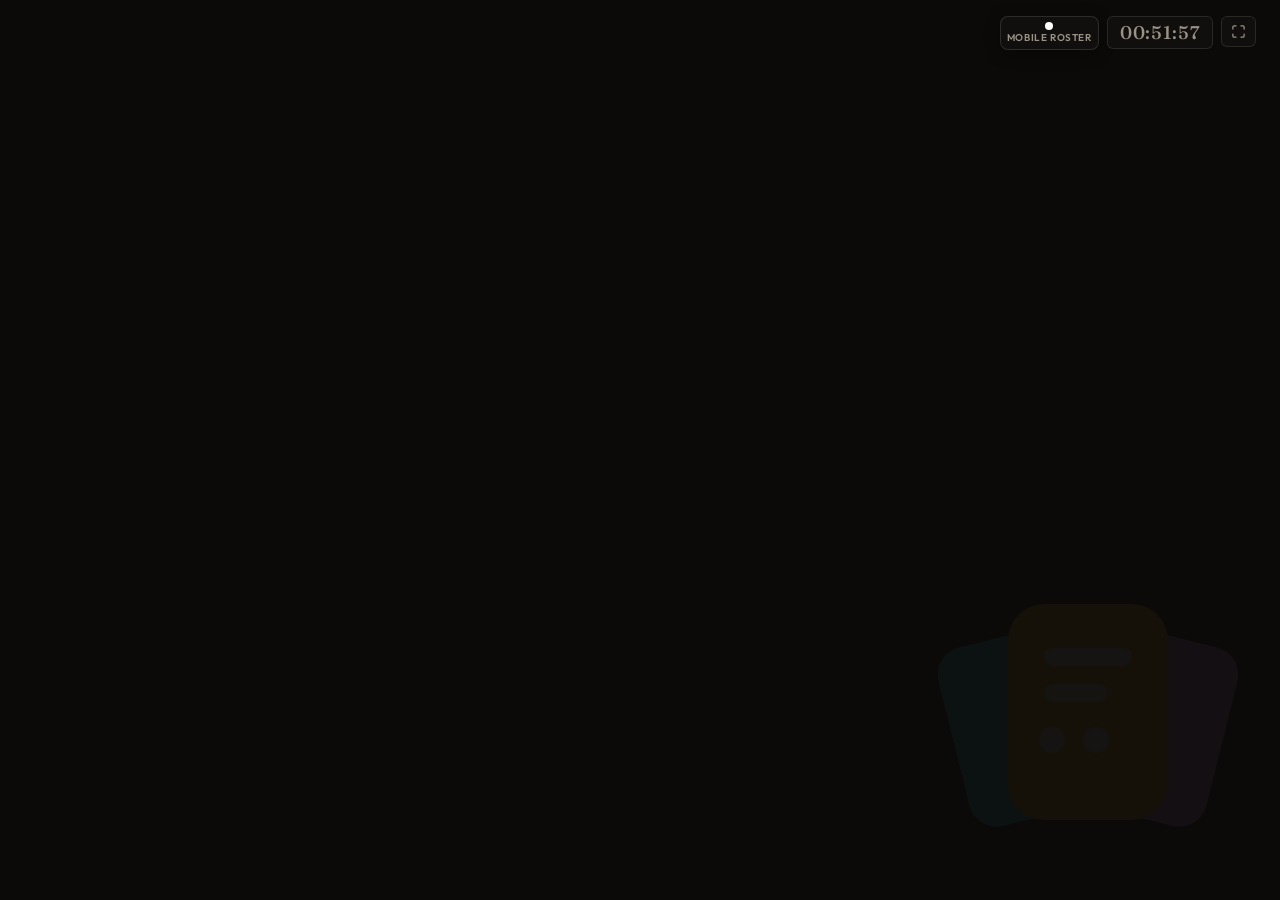
==== commit 8ba05dd9: "Add card container queries and automatic single-to-double column overflow switch for zero-scroll kio" ====
--- a/present.htm
+++ b/present.htm
@@ -103,6 +103,27 @@
       justify-content: space-between;
       min-height: 180px;
       box-sizing: border-box;
+      container-type: size;
+    }
+
+    /* Container query: Switch to 2 columns if card height shrinks */
+    @container (max-height: 280px) {
+      .card-header-box {
+        padding-bottom: 4px;
+        margin-bottom: 5px;
+      }
+      .card-title {
+        font-size: clamp(0.95rem, 2.2vh, 1.25rem);
+      }
+      .card-assigned ul:not(.cols-3) {
+        display: grid !important;
+        grid-template-columns: repeat(2, minmax(0, 1fr)) !important;
+        gap: 4px !important;
+      }
+      .card-assigned li {
+        padding: 3px 6px !important;
+        font-size: clamp(0.72rem, 1.8vh, 0.85rem) !important;
+      }
     }
 
     .card-header-box {
@@ -810,8 +831,23 @@
         }
       });
 
+      adaptGridColumns();
       isFirstLoad = false;
     }
+
+    function adaptGridColumns() {
+      document.querySelectorAll(".card-assigned").forEach(box => {
+        const ul = box.querySelector("ul");
+        if (!ul) return;
+        const items = ul.querySelectorAll("li:not(.card-empty-state)");
+        if (!ul.classList.contains("cols-2") && !ul.classList.contains("cols-3") && items.length >= 4) {
+          if (box.scrollHeight > box.clientHeight + 2) {
+            ul.classList.add("cols-2");
+          }
+        }
+      });
+    }
+    window.addEventListener("resize", adaptGridColumns);
 
     function checkGridBannerOverflow() {
       const banner = document.getElementById("banner");
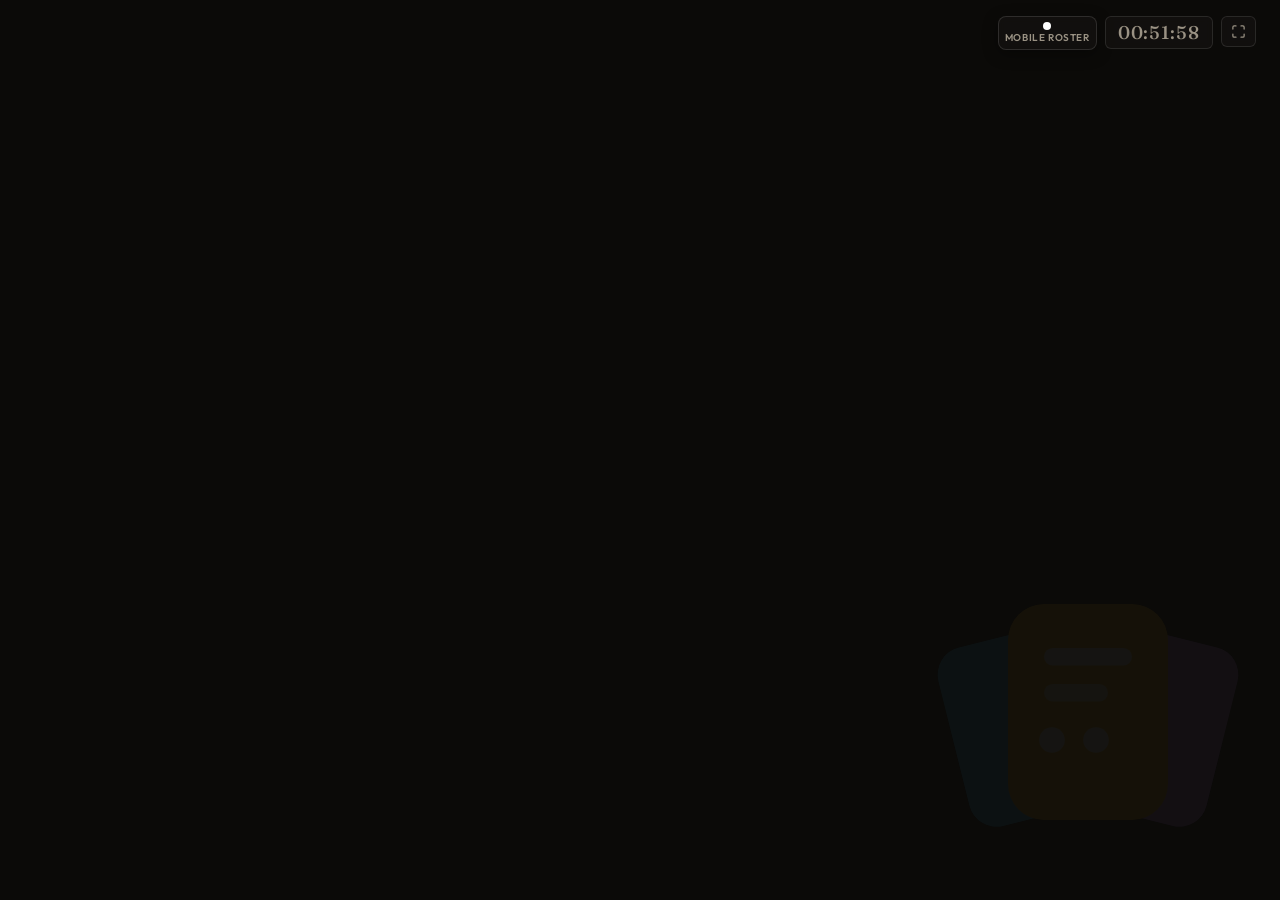
==== commit 6878ab2c: "Guarantee zero scrolling on cards by splitting 5+ staff into 2 columns with container query fallback" ====
--- a/present.htm
+++ b/present.htm
@@ -782,11 +782,11 @@
         if (countBadge) countBadge.innerText = assignedList.length;
 
         const ul = card.querySelector("ul");
-        const isShortScreen = window.innerHeight <= 720;
+        const isShortScreen = window.innerHeight <= 760;
         let colClass = "";
-        if (assignedList.length >= 14 || (isShortScreen && assignedList.length >= 10)) {
+        if (assignedList.length >= 13 || (isShortScreen && assignedList.length >= 10)) {
           colClass = "cols-3";
-        } else if (assignedList.length >= 7 || (isShortScreen && assignedList.length >= 5)) {
+        } else if (assignedList.length >= 5) {
           colClass = "cols-2";
         }
         ul.className = colClass;
